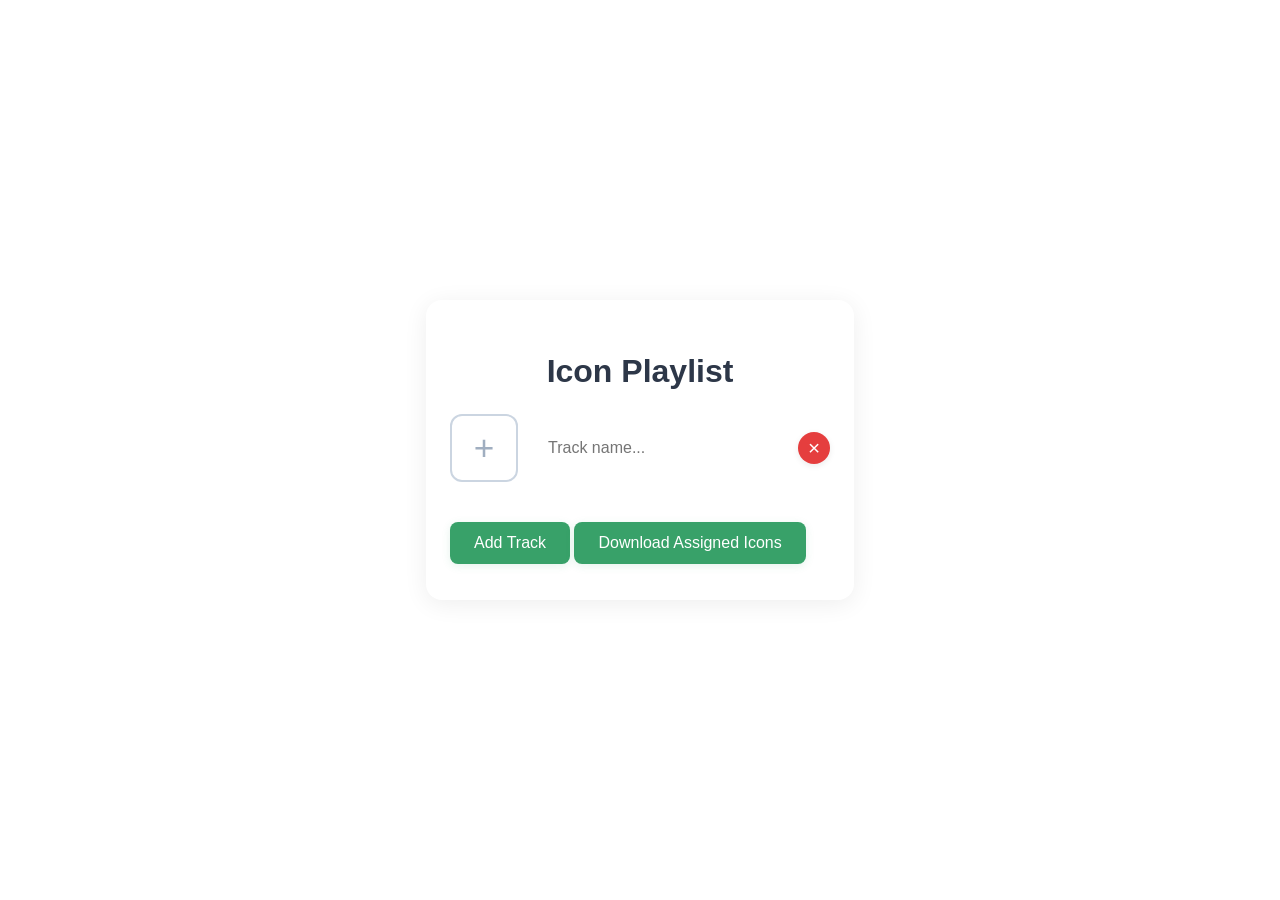
==== app/frontend/templates/tracklist.html @ 5dea2985 "feat: add a icon playlist page" ====
<!DOCTYPE html>
<html>
<head>
    <title>Yoto Tracklist Icon Assigner</title>
    <meta name="viewport" content="width=device-width, initial-scale=1">
    <link rel="stylesheet" href="/static/style.css">
    <style>
        body {
            display: flex;
            align-items: center;
            justify-content: center;
            min-height: 100vh;
            background: var(--background);
        }
        .container {
            margin: 40px auto;
            box-shadow: 0 4px 24px rgba(0,0,0,0.07);
            border-radius: 16px;
            background: var(--container-bg);
            padding: 32px 24px 24px 24px;
            max-width: 600px;
        }
        .removeTrackBtn {
            background: #e53e3e;
            color: #fff;
            border: none;
            border-radius: 50%;
            width: 32px;
            height: 32px;
            font-size: 1.3rem;
            cursor: pointer;
            display: flex;
            align-items: center;
            justify-content: center;
            transition: background 0.2s;
            box-shadow: 0 2px 6px rgba(0,0,0,0.08);
            padding: 0;
            line-height: 1;
        }
        .removeTrackBtn:hover {
            background: #c53030;
        }
        #addTrackBtn {
            margin: 12px 0;
        }
        #iconSearchModal input[type="text"] {
            width: 80%;
            padding: 10px 14px;
            border-radius: 8px;
            border: 1px solid var(--input-border);
            font-size: 1rem;
            margin-bottom: 12px;
            outline: none;
        }
        #iconSearchModal input[type="text"]:focus {
            border-color: var(--main-accent);
        }
        #modalIconGrid {
            height: 340px; /* Fixed height */
            overflow-y: auto;
            margin-bottom: 8px;
            background: #fff;
            display: flex;
            flex-wrap: wrap;
            align-content: flex-start;
        }
    </style>
</head>
<body>
    <div class="container">
        <h1 style="text-align:center;">Icon Playlist</h1>
        <div id="trackList"></div>
        <button type="button" id="addTrackBtn" class="download-btn">Add Track</button>
        <button id="downloadTracksBtn" class="download-btn" style="margin-top:24px;">Download Assigned Icons</button>
    </div>
    <div id="iconSearchModal" style="display:none;position:fixed;top:0;left:0;width:100vw;height:100vh;background:rgba(0,0,0,0.18);z-index:200;align-items:center;justify-content:center;">
        <div style="background:#fff;padding:24px;border-radius:16px;max-width:500px;width:90vw;box-shadow:0 4px 24px rgba(0,0,0,0.13);position:relative;">
            <button id="closeModalBtn" style="position:absolute;top:8px;right:8px;" class="removeTrackBtn">&times;</button>
            <h2 id="modalTitle" style="margin-top:0;">Search Icon for Track</h2>
            <input type="text" id="modalSearchInput" placeholder="Search icons..." autocomplete="off">
            <div id="modalResultsCount" style="color:#4a5568;font-size:1rem;margin-bottom:8px;"></div>
            <div class="grid" id="modalIconGrid"></div>
            <div id="modalLoading" style="text-align:center;color:rgb(248,94,65);margin:12px 0;display:none;">Loading...</div>
        </div>
    </div>
    <script>
    // Track data structure: {id: number, name: string, iconId: string|null}
    let tracks = [{id: Date.now(), name: '', iconId: null}];
    const trackListDiv = document.getElementById('trackList');
    const addTrackBtn = document.getElementById('addTrackBtn');
    const downloadTracksBtn = document.getElementById('downloadTracksBtn');
    const iconSearchModal = document.getElementById('iconSearchModal');
    const closeModalBtn = document.getElementById('closeModalBtn');
    const modalTitle = document.getElementById('modalTitle');
    const modalResultsCount = document.getElementById('modalResultsCount');
    const modalIconGrid = document.getElementById('modalIconGrid');
    const modalLoading = document.getElementById('modalLoading');
    const modalSearchInput = document.getElementById('modalSearchInput');
    let currentTrackIdx = null;
    let lastSearchTerm = '';

    let modalOffset = 0;
    let modalTotal = null;
    let modalQuery = '';
    let modalLoadingIcons = false;

    function renderTrackList() {
        trackListDiv.innerHTML = '';
        tracks.forEach((track) => {
            const wrapper = document.createElement('div');
            wrapper.style.display = 'flex';
            wrapper.style.alignItems = 'center';
            wrapper.style.marginBottom = '16px';
            wrapper.style.gap = '18px';

            // Icon placeholder
            const iconDiv = document.createElement('div');
            iconDiv.style.width = '64px';
            iconDiv.style.height = '64px';
            iconDiv.style.border = '2px solid #cbd5e1';
            iconDiv.style.borderRadius = '12px';
            iconDiv.style.background = '#fff';
            iconDiv.style.display = 'flex';
            iconDiv.style.alignItems = 'center';
            iconDiv.style.justifyContent = 'center';
            iconDiv.style.cursor = 'pointer';
            iconDiv.title = 'Click to assign icon';

            if (track.iconId) {
                iconDiv.innerHTML = `<img src="/yoto_icons/${track.iconId}.png" alt="icon" style="width:56px;height:56px;border-radius:8px;">`;
            } else {
                // Use a plus icon instead of camera
                iconDiv.innerHTML = `<span style="color:#a0aec0;font-size:2.2rem;">&#43;</span>`;
            }
            iconDiv.onclick = () => openIconSearch(track.id);

            // Track name input
            const nameInput = document.createElement('input');
            nameInput.type = 'text';
            nameInput.value = track.name;
            nameInput.placeholder = "Track name...";
            nameInput.style.width = '220px';
            nameInput.style.padding = '8px 12px';
            nameInput.style.borderRadius = '8px';
            nameInput.style.border = '1px solid var(--input-border)';
            nameInput.oninput = (e) => {
                track.name = e.target.value;
            };

            // Remove track button
            const removeBtn = document.createElement('button');
            removeBtn.className = 'removeTrackBtn';
            removeBtn.innerHTML = '&times;';
            removeBtn.setAttribute('data-id', track.id);
            removeBtn.onclick = () => {
                const idxToRemove = tracks.findIndex(t => t.id === track.id);
                if (idxToRemove !== -1) {
                    tracks.splice(idxToRemove, 1);
                    renderTrackList();
                }
            };

            wrapper.appendChild(iconDiv);
            wrapper.appendChild(nameInput);
            wrapper.appendChild(removeBtn);
            trackListDiv.appendChild(wrapper);
        });
    }

    addTrackBtn.onclick = () => {
        tracks.push({id: Date.now() + Math.random(), name: '', iconId: null});
        renderTrackList();
    };

    function openIconSearch(trackId) {
        currentTrackIdx = tracks.findIndex(t => t.id === trackId);
        iconSearchModal.style.display = 'flex';
        modalTitle.textContent = `Search Icon for "${tracks[currentTrackIdx].name || 'Track'}"`;
        modalSearchInput.value = tracks[currentTrackIdx].name;
        lastSearchTerm = tracks[currentTrackIdx].name;
        searchIcons(tracks[currentTrackIdx].name);
        modalSearchInput.focus();
    }

    closeModalBtn.onclick = () => {
        iconSearchModal.style.display = 'none';
        modalIconGrid.innerHTML = '';
        modalResultsCount.textContent = '';
        modalSearchInput.value = '';
    };

    modalSearchInput.addEventListener('keydown', function(e) {
        if (e.key === 'Enter') {
            e.preventDefault();
            searchIcons(modalSearchInput.value);
        }
    });

    modalSearchInput.addEventListener('input', function(e) {
        if (modalSearchInput.value !== lastSearchTerm) {
            lastSearchTerm = modalSearchInput.value;
            searchIcons(modalSearchInput.value);
        }
    });

    async function searchIcons(query, append = false) {
        if (!append) {
            modalOffset = 0;
            modalTotal = null;
            // Show placeholder instead of clearing
            modalIconGrid.innerHTML = `<div style="width:100%;text-align:center;padding:40px 0;color:#a0aec0;">Loading...</div>`;
        }
        modalLoading.style.display = 'block';
        modalLoadingIcons = true;
        try {
            const resp = await fetch(`/api/search?query=${encodeURIComponent(query)}&offset=${modalOffset}&limit=25`);
            const data = await resp.json();
            modalTotal = data.total;
            modalResultsCount.textContent = `Results (${modalTotal})`;
            if (!append) modalIconGrid.innerHTML = '';
            data.results.forEach(row => {
                const card = document.createElement('div');
                card.className = 'icon-card';
                card.style.cursor = 'pointer';
                card.innerHTML = `<img src="/yoto_icons/${row.id}.png" alt="icon">`;
                card.onclick = () => {
                    tracks[currentTrackIdx].iconId = row.id;
                    renderTrackList();
                    iconSearchModal.style.display = 'none';
                    modalIconGrid.innerHTML = '';
                    modalResultsCount.textContent = '';
                    modalSearchInput.value = '';
                };
                card.title = `${row.category} | ${row.tag_1} | ${row.tag_2}`;
                card.onmouseenter = () => card.classList.add('selected');
                card.onmouseleave = () => card.classList.remove('selected');
                modalIconGrid.appendChild(card);
            });
            modalOffset += data.results.length;
        } finally {
            modalLoading.style.display = 'none';
            modalLoadingIcons = false;
        }
    }

    modalIconGrid.addEventListener('scroll', function() {
        if (
            modalIconGrid.scrollTop + modalIconGrid.clientHeight >= modalIconGrid.scrollHeight - 40 &&
            !modalLoadingIcons &&
            modalOffset < modalTotal
        ) {
            searchIcons(modalQuery, true);
        }
    });

    downloadTracksBtn.onclick = async function() {
        const assigned = tracks.filter(t => t.iconId && t.name.trim());
        const payload = assigned.map(t => ({id: t.iconId, name: t.name.trim()}));
        const resp = await fetch('/download', {
            method: 'POST',
            headers: {'Content-Type': 'application/json'},
            body: JSON.stringify({tracks: payload})
        });
        if (resp.ok) {
            const blob = await resp.blob();
            const url = window.URL.createObjectURL(blob);
            const a = document.createElement('a');
            a.href = url;
            a.download = 'track_icons.zip';
            document.body.appendChild(a);
            a.click();
            a.remove();
            window.URL.revokeObjectURL(url);
        } else {
            alert('Download failed');
        }
    };

    renderTrackList();
    </script>
</body>
</html>
---- static/style.css ----
body {
    font-family: 'Segoe UI', Arial, sans-serif;
    background: #f7f9fb;
    margin: 0;
    padding: 0;
}
.container {
    max-width: 900px;
    margin: 40px auto;
    background: #fff;
    border-radius: 16px;
    box-shadow: 0 4px 24px rgba(0,0,0,0.07);
    padding: 32px 24px 24px 24px;
}
h1 {
    text-align: center;
    color: #2d3748;
    margin-bottom: 24px;
}
form {
    display: flex;
    justify-content: center;
    margin-bottom: 24px;
}
input[type="text"] {
    width: 320px;
    padding: 12px 16px;
    border: 1px solid #cbd5e1;
    border-radius: 8px 0 0 8px;
    font-size: 1rem;
    outline: none;
    transition: border 0.2s;
}
input[type="text"]:focus {
    border-color: #3182ce;
}
button {
    padding: 12px 24px;
    border: none;
    background: #3182ce;
    color: #fff;
    font-size: 1rem;
    border-radius: 0 8px 8px 0;
    cursor: pointer;
    transition: background 0.2s;
}
button:hover {
    background: #2563eb;
}
.shelf-bar {
    width: 100vw;
    max-width: 100vw;
    margin-left: 50%;
    transform: translateX(-50%);
    background: #f1f5f9;
    border: none;
    box-shadow: none;
    padding: 0;
    margin-bottom: 18px;
    display: flex;
    justify-content: center;
    align-items: center;
}
.shelf {
    width: 100%;
    max-width: 900px;
    margin: 0 auto;
    background: transparent;
    border: none;
    box-shadow: none;
    gap: 10px;
    display: flex;
    align-items: center;
    padding: 12px 0;
    min-height: 60px;
    overflow-x: visible;
}
.shelf::-webkit-scrollbar {
    display: none;
}
.shelf-icon {
    position: relative;
    display: inline-block;
    margin-right: 2px;
}
.shelf-icon img {
    width: 48px;
    height: 48px;
    border-radius: 8px;
    border: 2px solid #3182ce;
    background: #fff;
    cursor: pointer;
    transition: box-shadow 0.2s, border 0.2s;
    box-shadow: 0 1px 4px rgba(49,130,206,0.13);
}
.shelf-icon .remove-btn {
    position: absolute;
    top: -7px;
    right: -7px;
    background: #e53e3e;
    color: #fff;
    border: none;
    border-radius: 50%;
    width: 18px;
    height: 18px;
    font-size: 13px;
    cursor: pointer;
    display: flex;
    align-items: center;
    justify-content: center;
    padding: 0;
}
.fixed-buttons {
    position: fixed;
    bottom: 32px;
    right: 32px;
    display: flex;
    flex-direction: column;
    gap: 12px;
    z-index: 100;
}
.download-btn, .clear-btn {
    background: #38a169;
    color: #fff;
    border: none;
    padding: 12px 24px;
    border-radius: 8px;
    font-size: 1rem;
    cursor: pointer;
    transition: background 0.2s;
    box-shadow: 0 2px 8px rgba(56,161,105,0.13);
}
.download-btn:disabled, .clear-btn:disabled {
    background: #a0aec0;
    cursor: not-allowed;
}
.clear-btn {
    background: #e53e3e;
}
.grid {
    display: grid;
    grid-template-columns: repeat(auto-fit, minmax(140px, 1fr));
    gap: 28px;
    justify-items: center;
}
.icon-card {
    border-radius: 12px;
    border: 2px solid #3182ce;
    background: #fff;
    box-shadow: none;
    padding: 18px 10px 10px 10px;
    position: relative;
    transition: box-shadow 0.2s, border 0.2s;
    width: 64px;
    height: 64px;
    display: flex;
    flex-direction: column;
    align-items: center;
    justify-content: center;
    cursor: pointer;
    border: 2px solid #cbd5e1;
}
.icon-card.selected {
    border: 2px solid #3182ce;
    box-shadow: 0 6px 24px rgba(49,130,206,0.13);
}
.icon-card:hover {
    box-shadow: 0 6px 24px rgba(49,130,206,0.13);
    border: 2px solid #3182ce;
}
.icon-card img {
    width: 64px;
    height: 64px;
    object-fit: contain;
    margin-bottom: 0;
    border-radius: 8px;
    background: #fff;
    box-shadow: none;
}
.tooltip {
    visibility: hidden;
    opacity: 0;
    width: 200px;
    background: #222;
    color: #fff;
    text-align: left;
    border-radius: 8px;
    padding: 12px;
    position: absolute;
    z-index: 1;
    bottom: 110%;
    left: 50%;
    transform: translateX(-50%);
    transition: opacity 0.2s;
    font-size: 0.95rem;
    pointer-events: none;
    box-shadow: 0 2px 8px rgba(0,0,0,0.18);
}
.icon-card:hover .tooltip {
    visibility: visible;
    opacity: 1;
}
.tooltip::after {
    content: "";
    position: absolute;
    top: 100%;
    left: 50%;
    margin-left: -8px;
    border-width: 8px;
    border-style: solid;
    border-color: #222 transparent transparent transparent;
}
#loading {
    text-align: center;
    color: #3182ce;
    margin: 20px 0;
    font-size: 1.1rem;
}
@media (max-width: 600px) {
    .container { padding: 12px 2px; }
    input[type="text"] { width: 100%; }
    .grid { gap: 14px; }
    .icon-card { width: 100px; height: 120px; }
    .icon-card img { width: 70px; height: 70px; }
    .tooltip { width: 140px; font-size: 0.85rem; }
    .shelf-icon img { width: 36px; height: 36px; }
    .fixed-buttons { right: 8px; bottom: 8px; }
}
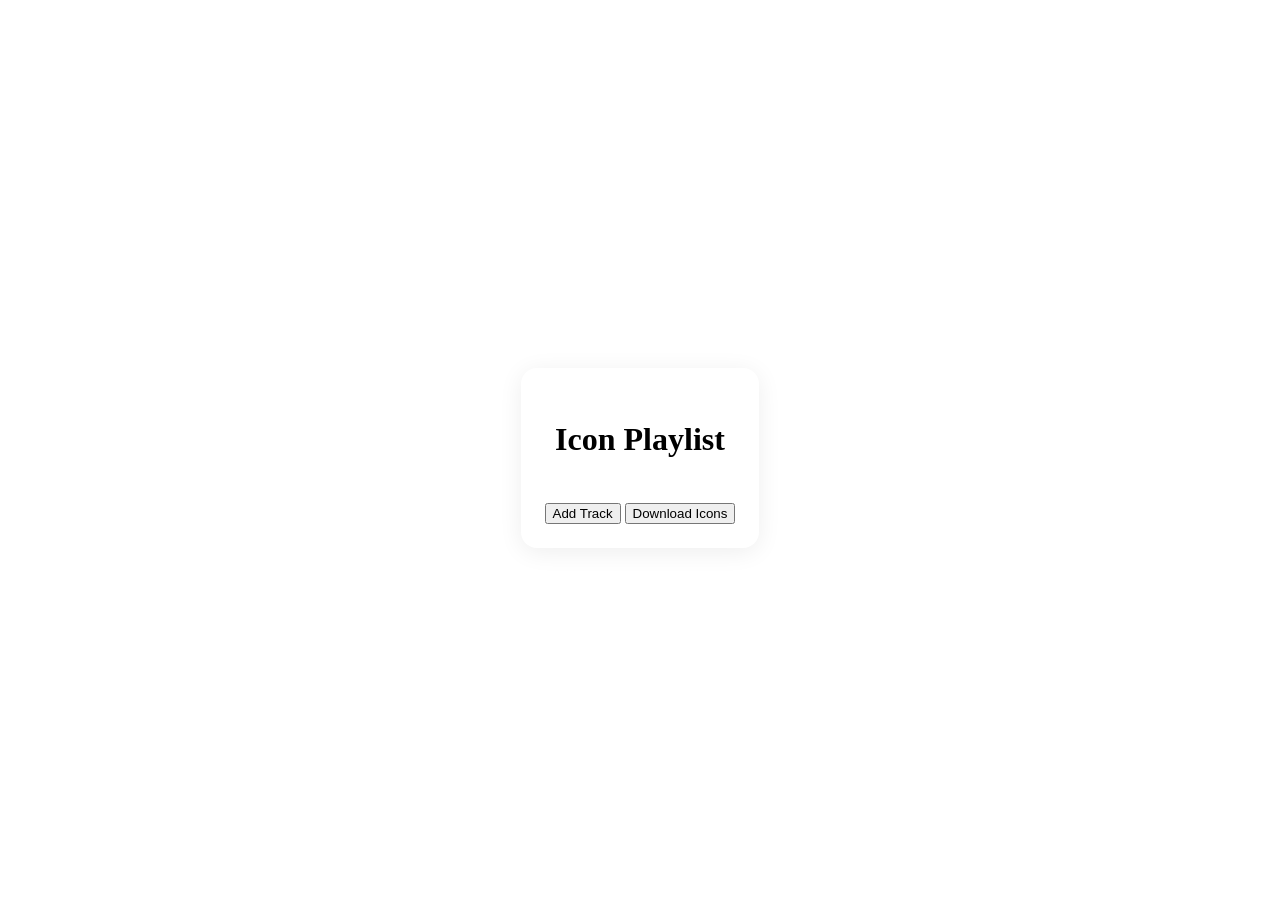
==== commit 65974b1b: "feat: convert icon search shelf to tracklist" ====
--- a/app/frontend/templates/tracklist.html
+++ b/app/frontend/templates/tracklist.html
@@ -3,7 +3,8 @@
 <head>
     <title>Yoto Tracklist Icon Assigner</title>
     <meta name="viewport" content="width=device-width, initial-scale=1">
-    <link rel="stylesheet" href="/static/style.css">
+    <link rel="stylesheet" href="/static/main.css">
+    <link rel="stylesheet" href="/static/tracklist.css">
     <style>
         body {
             display: flex;
@@ -20,50 +21,7 @@
             padding: 32px 24px 24px 24px;
             max-width: 600px;
         }
-        .removeTrackBtn {
-            background: #e53e3e;
-            color: #fff;
-            border: none;
-            border-radius: 50%;
-            width: 32px;
-            height: 32px;
-            font-size: 1.3rem;
-            cursor: pointer;
-            display: flex;
-            align-items: center;
-            justify-content: center;
-            transition: background 0.2s;
-            box-shadow: 0 2px 6px rgba(0,0,0,0.08);
-            padding: 0;
-            line-height: 1;
-        }
-        .removeTrackBtn:hover {
-            background: #c53030;
-        }
-        #addTrackBtn {
-            margin: 12px 0;
-        }
-        #iconSearchModal input[type="text"] {
-            width: 80%;
-            padding: 10px 14px;
-            border-radius: 8px;
-            border: 1px solid var(--input-border);
-            font-size: 1rem;
-            margin-bottom: 12px;
-            outline: none;
-        }
-        #iconSearchModal input[type="text"]:focus {
-            border-color: var(--main-accent);
-        }
-        #modalIconGrid {
-            height: 340px; /* Fixed height */
-            overflow-y: auto;
-            margin-bottom: 8px;
-            background: #fff;
-            display: flex;
-            flex-wrap: wrap;
-            align-content: flex-start;
-        }
+        
     </style>
 </head>
 <body>
@@ -71,212 +29,23 @@
         <h1 style="text-align:center;">Icon Playlist</h1>
         <div id="trackList"></div>
         <button type="button" id="addTrackBtn" class="download-btn">Add Track</button>
-        <button id="downloadTracksBtn" class="download-btn" style="margin-top:24px;">Download Assigned Icons</button>
+        <button id="downloadTracksBtn" class="download-btn" style="margin-top:24px;">Download Icons</button>
     </div>
     <div id="iconSearchModal" style="display:none;position:fixed;top:0;left:0;width:100vw;height:100vh;background:rgba(0,0,0,0.18);z-index:200;align-items:center;justify-content:center;">
         <div style="background:#fff;padding:24px;border-radius:16px;max-width:500px;width:90vw;box-shadow:0 4px 24px rgba(0,0,0,0.13);position:relative;">
-            <button id="closeModalBtn" style="position:absolute;top:8px;right:8px;" class="removeTrackBtn">&times;</button>
-            <h2 id="modalTitle" style="margin-top:0;">Search Icon for Track</h2>
+            <button id="closeModalBtn" style="position:absolute;top:8px;right:8px;" class="removeTrackBtn" aria-label="Close">
+                <svg width="18" height="18" viewBox="0 0 24 24" fill="none" aria-hidden="true">
+                    <line x1="6" y1="6" x2="18" y2="18" stroke="#718096" stroke-width="2" stroke-linecap="round"/>
+                    <line x1="18" y1="6" x2="6" y2="18" stroke="#718096" stroke-width="2" stroke-linecap="round"/>
+                </svg>
+            </button>
+            <h2 id="modalTitle" style="margin-top:0;">Search Track Icon</h2>
             <input type="text" id="modalSearchInput" placeholder="Search icons..." autocomplete="off">
             <div id="modalResultsCount" style="color:#4a5568;font-size:1rem;margin-bottom:8px;"></div>
             <div class="grid" id="modalIconGrid"></div>
             <div id="modalLoading" style="text-align:center;color:rgb(248,94,65);margin:12px 0;display:none;">Loading...</div>
         </div>
     </div>
-    <script>
-    // Track data structure: {id: number, name: string, iconId: string|null}
-    let tracks = [{id: Date.now(), name: '', iconId: null}];
-    const trackListDiv = document.getElementById('trackList');
-    const addTrackBtn = document.getElementById('addTrackBtn');
-    const downloadTracksBtn = document.getElementById('downloadTracksBtn');
-    const iconSearchModal = document.getElementById('iconSearchModal');
-    const closeModalBtn = document.getElementById('closeModalBtn');
-    const modalTitle = document.getElementById('modalTitle');
-    const modalResultsCount = document.getElementById('modalResultsCount');
-    const modalIconGrid = document.getElementById('modalIconGrid');
-    const modalLoading = document.getElementById('modalLoading');
-    const modalSearchInput = document.getElementById('modalSearchInput');
-    let currentTrackIdx = null;
-    let lastSearchTerm = '';
-
-    let modalOffset = 0;
-    let modalTotal = null;
-    let modalQuery = '';
-    let modalLoadingIcons = false;
-
-    function renderTrackList() {
-        trackListDiv.innerHTML = '';
-        tracks.forEach((track) => {
-            const wrapper = document.createElement('div');
-            wrapper.style.display = 'flex';
-            wrapper.style.alignItems = 'center';
-            wrapper.style.marginBottom = '16px';
-            wrapper.style.gap = '18px';
-
-            // Icon placeholder
-            const iconDiv = document.createElement('div');
-            iconDiv.style.width = '64px';
-            iconDiv.style.height = '64px';
-            iconDiv.style.border = '2px solid #cbd5e1';
-            iconDiv.style.borderRadius = '12px';
-            iconDiv.style.background = '#fff';
-            iconDiv.style.display = 'flex';
-            iconDiv.style.alignItems = 'center';
-            iconDiv.style.justifyContent = 'center';
-            iconDiv.style.cursor = 'pointer';
-            iconDiv.title = 'Click to assign icon';
-
-            if (track.iconId) {
-                iconDiv.innerHTML = `<img src="/yoto_icons/${track.iconId}.png" alt="icon" style="width:56px;height:56px;border-radius:8px;">`;
-            } else {
-                // Use a plus icon instead of camera
-                iconDiv.innerHTML = `<span style="color:#a0aec0;font-size:2.2rem;">&#43;</span>`;
-            }
-            iconDiv.onclick = () => openIconSearch(track.id);
-
-            // Track name input
-            const nameInput = document.createElement('input');
-            nameInput.type = 'text';
-            nameInput.value = track.name;
-            nameInput.placeholder = "Track name...";
-            nameInput.style.width = '220px';
-            nameInput.style.padding = '8px 12px';
-            nameInput.style.borderRadius = '8px';
-            nameInput.style.border = '1px solid var(--input-border)';
-            nameInput.oninput = (e) => {
-                track.name = e.target.value;
-            };
-
-            // Remove track button
-            const removeBtn = document.createElement('button');
-            removeBtn.className = 'removeTrackBtn';
-            removeBtn.innerHTML = '&times;';
-            removeBtn.setAttribute('data-id', track.id);
-            removeBtn.onclick = () => {
-                const idxToRemove = tracks.findIndex(t => t.id === track.id);
-                if (idxToRemove !== -1) {
-                    tracks.splice(idxToRemove, 1);
-                    renderTrackList();
-                }
-            };
-
-            wrapper.appendChild(iconDiv);
-            wrapper.appendChild(nameInput);
-            wrapper.appendChild(removeBtn);
-            trackListDiv.appendChild(wrapper);
-        });
-    }
-
-    addTrackBtn.onclick = () => {
-        tracks.push({id: Date.now() + Math.random(), name: '', iconId: null});
-        renderTrackList();
-    };
-
-    function openIconSearch(trackId) {
-        currentTrackIdx = tracks.findIndex(t => t.id === trackId);
-        iconSearchModal.style.display = 'flex';
-        modalTitle.textContent = `Search Icon for "${tracks[currentTrackIdx].name || 'Track'}"`;
-        modalSearchInput.value = tracks[currentTrackIdx].name;
-        lastSearchTerm = tracks[currentTrackIdx].name;
-        searchIcons(tracks[currentTrackIdx].name);
-        modalSearchInput.focus();
-    }
-
-    closeModalBtn.onclick = () => {
-        iconSearchModal.style.display = 'none';
-        modalIconGrid.innerHTML = '';
-        modalResultsCount.textContent = '';
-        modalSearchInput.value = '';
-    };
-
-    modalSearchInput.addEventListener('keydown', function(e) {
-        if (e.key === 'Enter') {
-            e.preventDefault();
-            searchIcons(modalSearchInput.value);
-        }
-    });
-
-    modalSearchInput.addEventListener('input', function(e) {
-        if (modalSearchInput.value !== lastSearchTerm) {
-            lastSearchTerm = modalSearchInput.value;
-            searchIcons(modalSearchInput.value);
-        }
-    });
-
-    async function searchIcons(query, append = false) {
-        if (!append) {
-            modalOffset = 0;
-            modalTotal = null;
-            // Show placeholder instead of clearing
-            modalIconGrid.innerHTML = `<div style="width:100%;text-align:center;padding:40px 0;color:#a0aec0;">Loading...</div>`;
-        }
-        modalLoading.style.display = 'block';
-        modalLoadingIcons = true;
-        try {
-            const resp = await fetch(`/api/search?query=${encodeURIComponent(query)}&offset=${modalOffset}&limit=25`);
-            const data = await resp.json();
-            modalTotal = data.total;
-            modalResultsCount.textContent = `Results (${modalTotal})`;
-            if (!append) modalIconGrid.innerHTML = '';
-            data.results.forEach(row => {
-                const card = document.createElement('div');
-                card.className = 'icon-card';
-                card.style.cursor = 'pointer';
-                card.innerHTML = `<img src="/yoto_icons/${row.id}.png" alt="icon">`;
-                card.onclick = () => {
-                    tracks[currentTrackIdx].iconId = row.id;
-                    renderTrackList();
-                    iconSearchModal.style.display = 'none';
-                    modalIconGrid.innerHTML = '';
-                    modalResultsCount.textContent = '';
-                    modalSearchInput.value = '';
-                };
-                card.title = `${row.category} | ${row.tag_1} | ${row.tag_2}`;
-                card.onmouseenter = () => card.classList.add('selected');
-                card.onmouseleave = () => card.classList.remove('selected');
-                modalIconGrid.appendChild(card);
-            });
-            modalOffset += data.results.length;
-        } finally {
-            modalLoading.style.display = 'none';
-            modalLoadingIcons = false;
-        }
-    }
-
-    modalIconGrid.addEventListener('scroll', function() {
-        if (
-            modalIconGrid.scrollTop + modalIconGrid.clientHeight >= modalIconGrid.scrollHeight - 40 &&
-            !modalLoadingIcons &&
-            modalOffset < modalTotal
-        ) {
-            searchIcons(modalQuery, true);
-        }
-    });
-
-    downloadTracksBtn.onclick = async function() {
-        const assigned = tracks.filter(t => t.iconId && t.name.trim());
-        const payload = assigned.map(t => ({id: t.iconId, name: t.name.trim()}));
-        const resp = await fetch('/download', {
-            method: 'POST',
-            headers: {'Content-Type': 'application/json'},
-            body: JSON.stringify({tracks: payload})
-        });
-        if (resp.ok) {
-            const blob = await resp.blob();
-            const url = window.URL.createObjectURL(blob);
-            const a = document.createElement('a');
-            a.href = url;
-            a.download = 'track_icons.zip';
-            document.body.appendChild(a);
-            a.click();
-            a.remove();
-            window.URL.revokeObjectURL(url);
-        } else {
-            alert('Download failed');
-        }
-    };
-
-    renderTrackList();
-    </script>
+<script src="/static/track_list.js"></script>
 </body>
 </html>
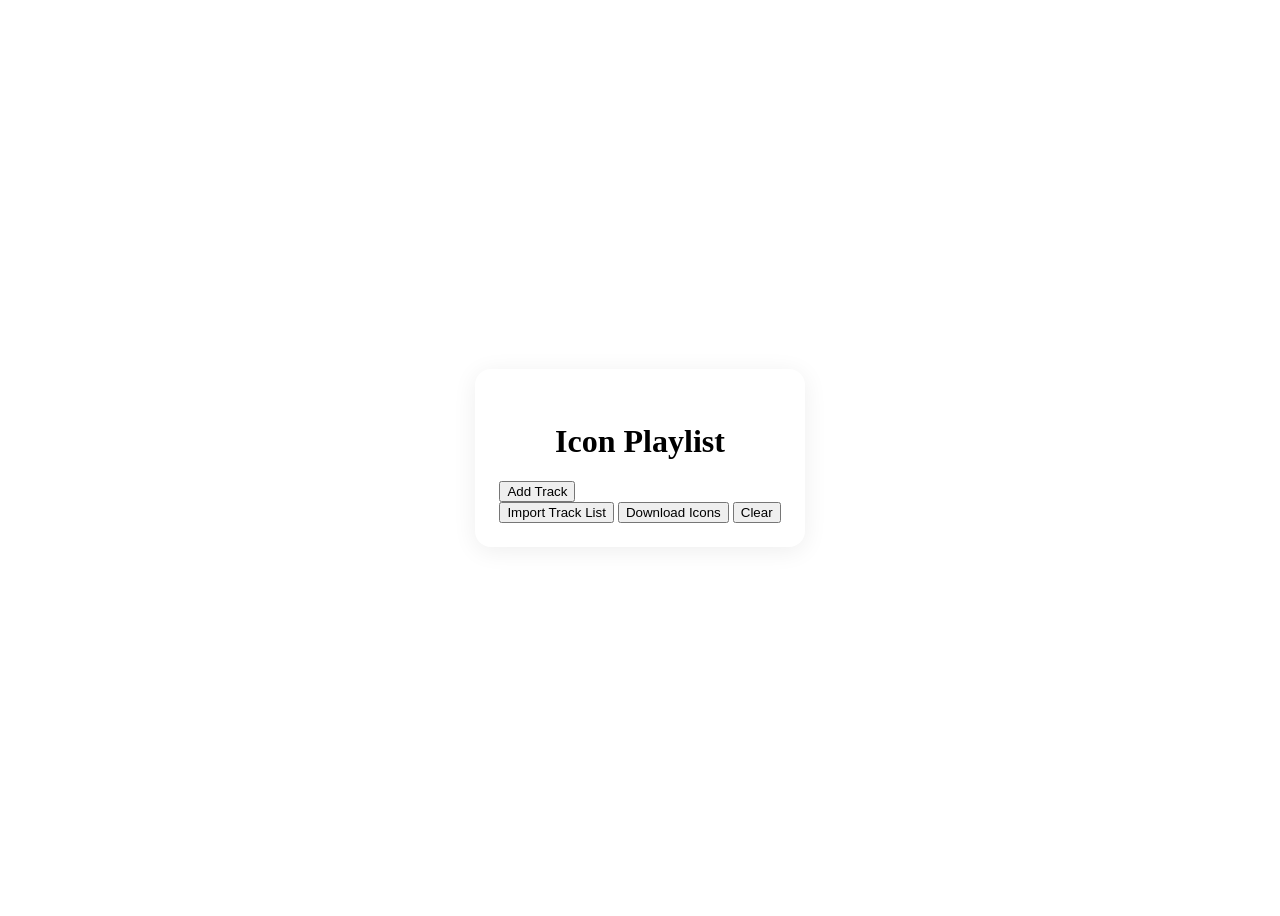
==== commit ccdff985: "feat: move buttons to bottom row" ====
--- a/app/frontend/templates/tracklist.html
+++ b/app/frontend/templates/tracklist.html
@@ -29,7 +29,11 @@
         <h1 style="text-align:center;">Icon Playlist</h1>
         <div id="trackList"></div>
         <button type="button" id="addTrackBtn" class="download-btn">Add Track</button>
-        <button id="downloadTracksBtn" class="download-btn" style="margin-top:24px;">Download Icons</button>
+        <div class="fixed-buttons" id="fixedButtons">
+            <button id="pasteTracksBtn" class="download-btn">Import Track List</button>
+            <button id="downloadTracksBtn" class="download-btn">Download Icons</button>
+            <button id="clearTracksBtn" class="clear-btn">Clear</button>
+        </div>
     </div>
     <div id="iconSearchModal" style="display:none;position:fixed;top:0;left:0;width:100vw;height:100vh;background:rgba(0,0,0,0.18);z-index:200;align-items:center;justify-content:center;">
         <div style="background:#fff;padding:24px;border-radius:16px;max-width:500px;width:90vw;box-shadow:0 4px 24px rgba(0,0,0,0.13);position:relative;">
@@ -46,6 +50,19 @@
             <div id="modalLoading" style="text-align:center;color:rgb(248,94,65);margin:12px 0;display:none;">Loading...</div>
         </div>
     </div>
+    <div id="pasteTracksModal" style="display:none;position:fixed;top:0;left:0;width:100vw;height:100vh;background:rgba(0,0,0,0.18);z-index:201;align-items:center;justify-content:center;">
+        <div style="background:#fff;padding:24px;border-radius:16px;max-width:500px;width:90vw;box-shadow:0 4px 24px rgba(0,0,0,0.13);position:relative;">
+            <button id="closePasteModalBtn" style="position:absolute;top:8px;right:8px;" aria-label="Close">
+                <svg width="18" height="18" viewBox="0 0 24 24" fill="none" aria-hidden="true">
+                    <line x1="6" y1="6" x2="18" y2="18" stroke="#718096" stroke-width="2" stroke-linecap="round"/>
+                    <line x1="18" y1="6" x2="6" y2="18" stroke="#718096" stroke-width="2" stroke-linecap="round"/>
+                </svg>
+            </button>
+            <h2 style="margin-top:0;">Paste Track List</h2>
+            <textarea id="pasteTracksInput" rows="8" style="width:100%;padding:12px;border-radius:8px;border:1px solid #cbd5e1;margin-bottom:16px;" placeholder="Paste each track name on a new line"></textarea>
+            <button id="submitPasteTracksBtn" class="download-btn" style="width:100%;">Submit</button>
+        </div>
+    </div>
 <script src="/static/track_list.js"></script>
 </body>
 </html>
